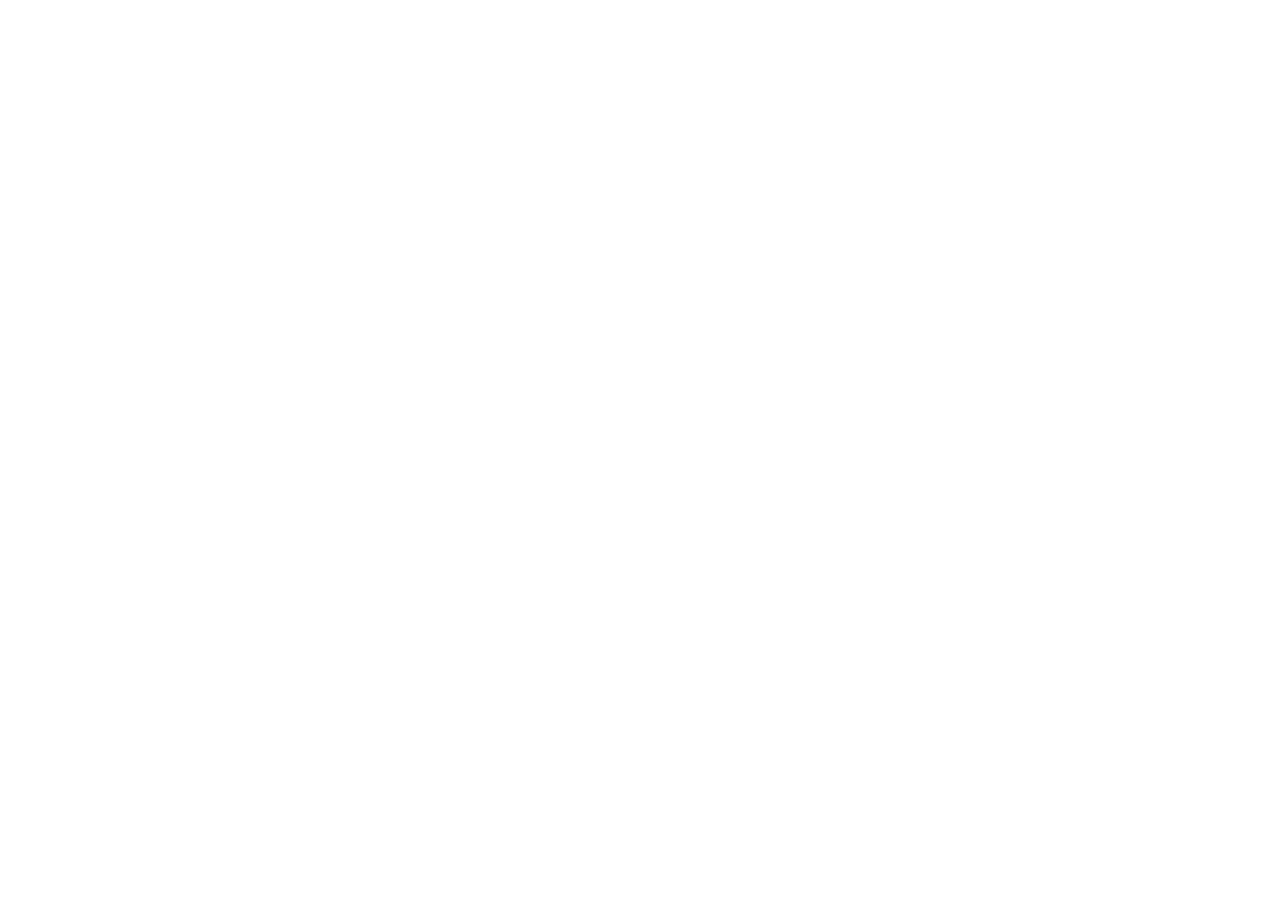
==== example/web/index.html @ 33654666 "first commit" ====
<!DOCTYPE html>
<html>
<head>
  <!--
    If you are serving your web app in a path other than the root, change the
    href value below to reflect the base path you are serving from.

    The path provided below has to start and end with a slash "/" in order for
    it to work correctly.

    For more details:
    * https://developer.mozilla.org/en-US/docs/Web/HTML/Element/base

    This is a placeholder for base href that will be replaced by the value of
    the `--base-href` argument provided to `flutter build`.
  -->
  <base href="$FLUTTER_BASE_HREF">

  <meta charset="UTF-8">
  <meta content="IE=Edge" http-equiv="X-UA-Compatible">
  <meta name="description" content="A new Flutter project.">

  <!-- iOS meta tags & icons -->
  <meta name="apple-mobile-web-app-capable" content="yes">
  <meta name="apple-mobile-web-app-status-bar-style" content="black">
  <meta name="apple-mobile-web-app-title" content="starter_project">
  <link rel="apple-touch-icon" href="icons/Icon-192.png">

  <!-- Favicon -->
  <link rel="icon" type="image/png" href="favicon.png"/>

  <title>starter_project</title>
  <link rel="manifest" href="manifest.json">

  <script>
    // The value below is injected by flutter build, do not touch.
    var serviceWorkerVersion = null;
  </script>
  <!-- This script adds the flutter initialization JS code -->
  <script src="flutter.js" defer></script>
</head>
<body>
  <script>
    window.addEventListener('load', function(ev) {
      // Download main.dart.js
      _flutter.loader.loadEntrypoint({
        serviceWorker: {
          serviceWorkerVersion: serviceWorkerVersion,
        }
      }).then(function(engineInitializer) {
        return engineInitializer.initializeEngine();
      }).then(function(appRunner) {
        return appRunner.runApp();
      });
    });
  </script>
</body>
</html>
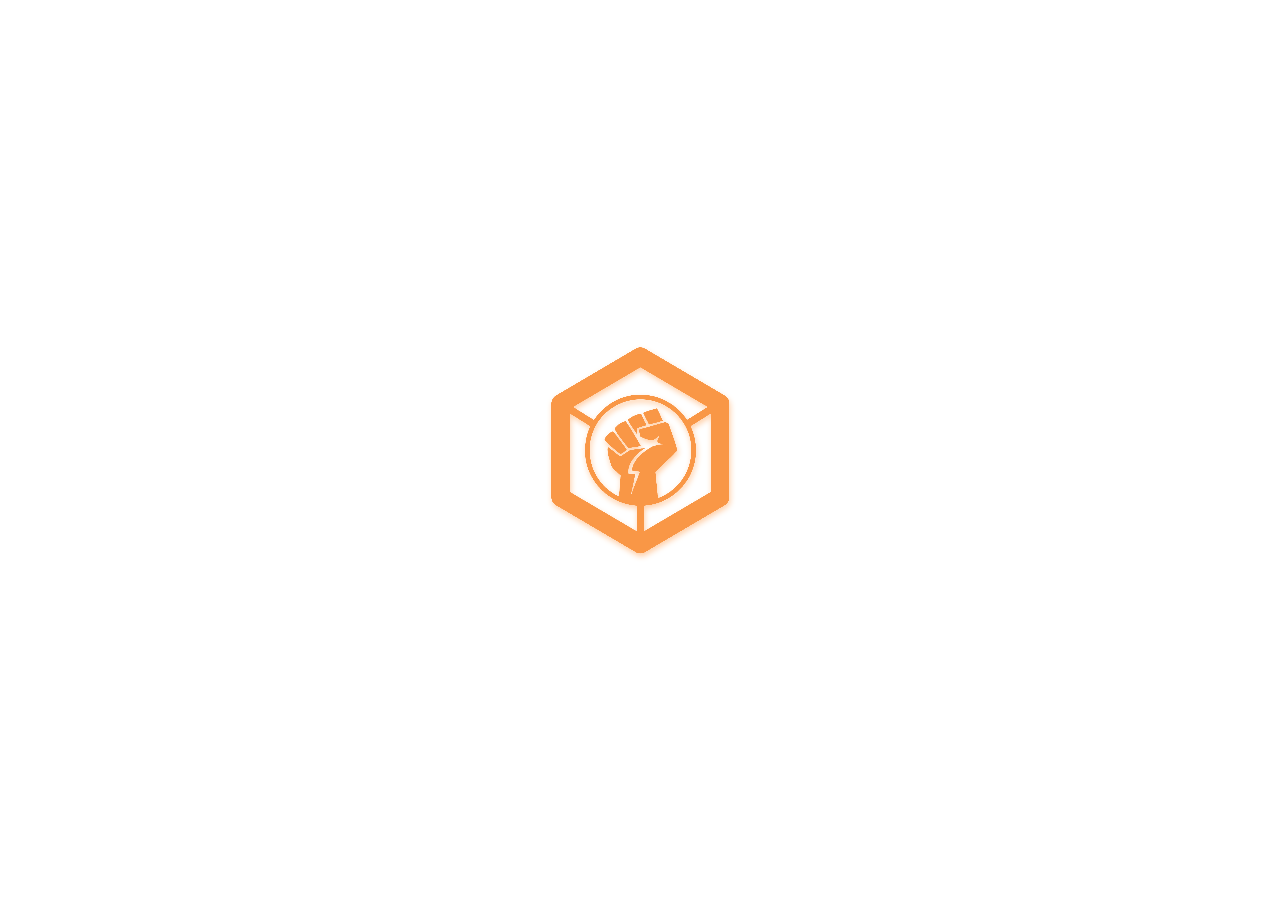
==== commit a38d9ec4: "Change package name add splash screen change app name" ====
--- a/example/web/index.html
+++ b/example/web/index.html
@@ -38,8 +38,16 @@
   </script>
   <!-- This script adds the flutter initialization JS code -->
   <script src="flutter.js" defer></script>
+  <script src="splash/splash.js"></script>
+  <meta content="width=device-width, initial-scale=1.0, maximum-scale=1.0, user-scalable=no" name="viewport"/>
+  <link rel="stylesheet" type="text/css" href="splash/style.css">
 </head>
 <body>
+  <picture id="splash">
+    <source srcset="splash/img/light-1x.png 1x, splash/img/light-2x.png 2x, splash/img/light-3x.png 3x, splash/img/light-4x.png 4x" media="(prefers-color-scheme: light)">
+    <source srcset="splash/img/dark-1x.png 1x, splash/img/dark-2x.png 2x, splash/img/dark-3x.png 3x, splash/img/dark-4x.png 4x" media="(prefers-color-scheme: dark)">
+    <img class="center" aria-hidden="true" src="splash/img/light-1x.png" alt=""/>
+  </picture>
   <script>
     window.addEventListener('load', function(ev) {
       // Download main.dart.js
@@ -55,4 +63,4 @@
     });
   </script>
 </body>
-</html>
+</html>--- a/example/web/splash/style.css
+++ b/example/web/splash/style.css
@@ -0,0 +1,43 @@
+body {
+  margin:0;
+  height:100%;
+  background: #ffffff;
+  
+  background-size: 100% 100%;
+}
+
+.center {
+  margin: 0;
+  position: absolute;
+  top: 50%;
+  left: 50%;
+  -ms-transform: translate(-50%, -50%);
+  transform: translate(-50%, -50%);
+}
+
+.contain {
+  display:block;
+  width:100%; height:100%;
+  object-fit: contain;
+}
+
+.stretch {
+  display:block;
+  width:100%; height:100%;
+}
+
+.cover {
+  display:block;
+  width:100%; height:100%;
+  object-fit: cover;
+}
+
+@media (prefers-color-scheme: dark) {
+  body {
+    margin:0;
+    height:100%;
+    background: #0F0F29;
+    
+    background-size: 100% 100%;
+  }
+}
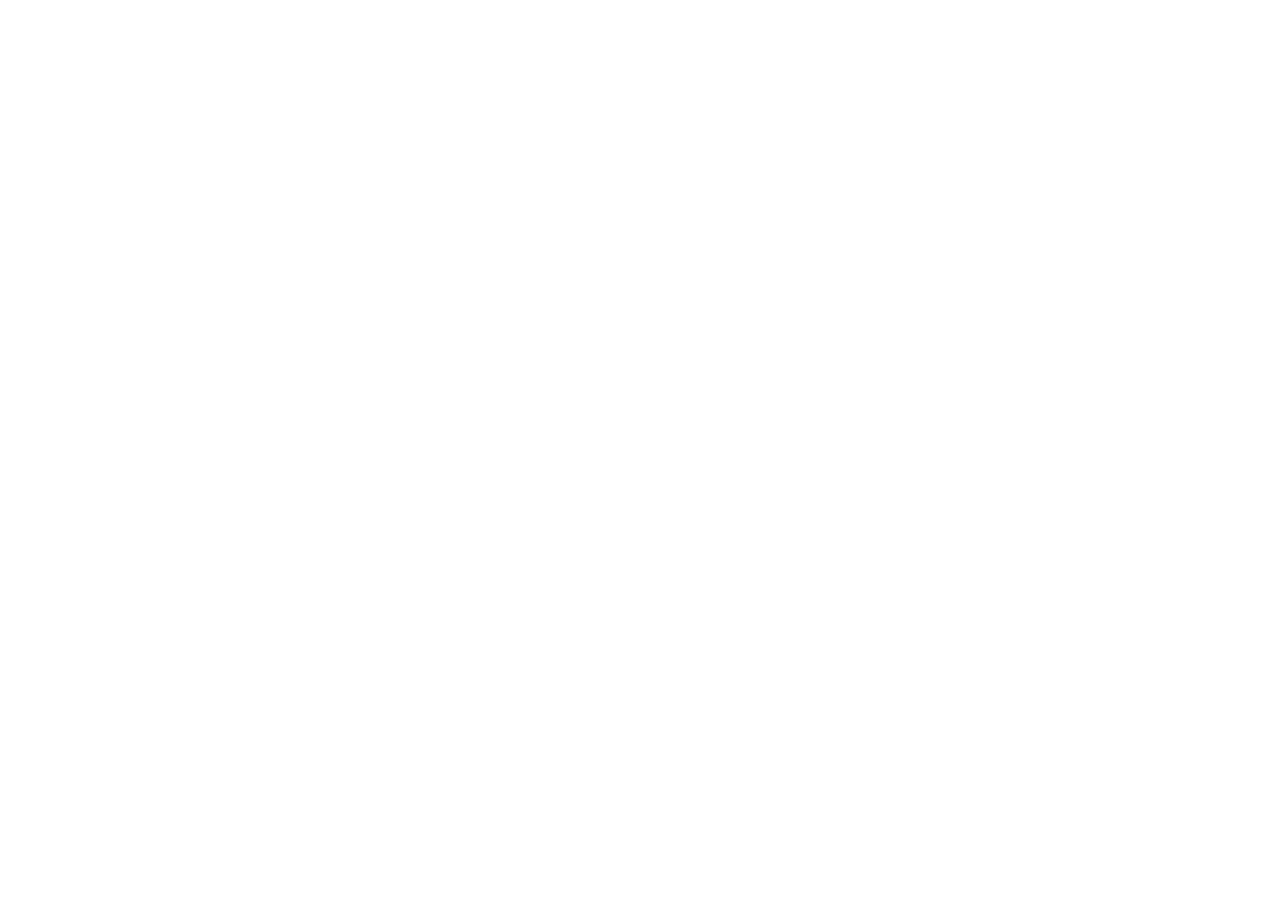
==== commit cdff7080: "cleaning the package removing provider and changing the example to use new sdk" ====
--- a/example/web/index.html
+++ b/example/web/index.html
@@ -23,44 +23,16 @@
   <!-- iOS meta tags & icons -->
   <meta name="apple-mobile-web-app-capable" content="yes">
   <meta name="apple-mobile-web-app-status-bar-style" content="black">
-  <meta name="apple-mobile-web-app-title" content="starter_project">
+  <meta name="apple-mobile-web-app-title" content="superkit_project">
   <link rel="apple-touch-icon" href="icons/Icon-192.png">
 
   <!-- Favicon -->
   <link rel="icon" type="image/png" href="favicon.png"/>
 
-  <title>starter_project</title>
+  <title>superkit_project</title>
   <link rel="manifest" href="manifest.json">
-
-  <script>
-    // The value below is injected by flutter build, do not touch.
-    var serviceWorkerVersion = null;
-  </script>
-  <!-- This script adds the flutter initialization JS code -->
-  <script src="flutter.js" defer></script>
-  <script src="splash/splash.js"></script>
-  <meta content="width=device-width, initial-scale=1.0, maximum-scale=1.0, user-scalable=no" name="viewport"/>
-  <link rel="stylesheet" type="text/css" href="splash/style.css">
 </head>
 <body>
-  <picture id="splash">
-    <source srcset="splash/img/light-1x.png 1x, splash/img/light-2x.png 2x, splash/img/light-3x.png 3x, splash/img/light-4x.png 4x" media="(prefers-color-scheme: light)">
-    <source srcset="splash/img/dark-1x.png 1x, splash/img/dark-2x.png 2x, splash/img/dark-3x.png 3x, splash/img/dark-4x.png 4x" media="(prefers-color-scheme: dark)">
-    <img class="center" aria-hidden="true" src="splash/img/light-1x.png" alt=""/>
-  </picture>
-  <script>
-    window.addEventListener('load', function(ev) {
-      // Download main.dart.js
-      _flutter.loader.loadEntrypoint({
-        serviceWorker: {
-          serviceWorkerVersion: serviceWorkerVersion,
-        }
-      }).then(function(engineInitializer) {
-        return engineInitializer.initializeEngine();
-      }).then(function(appRunner) {
-        return appRunner.runApp();
-      });
-    });
-  </script>
+  <script src="flutter_bootstrap.js" async></script>
 </body>
-</html>+</html>
